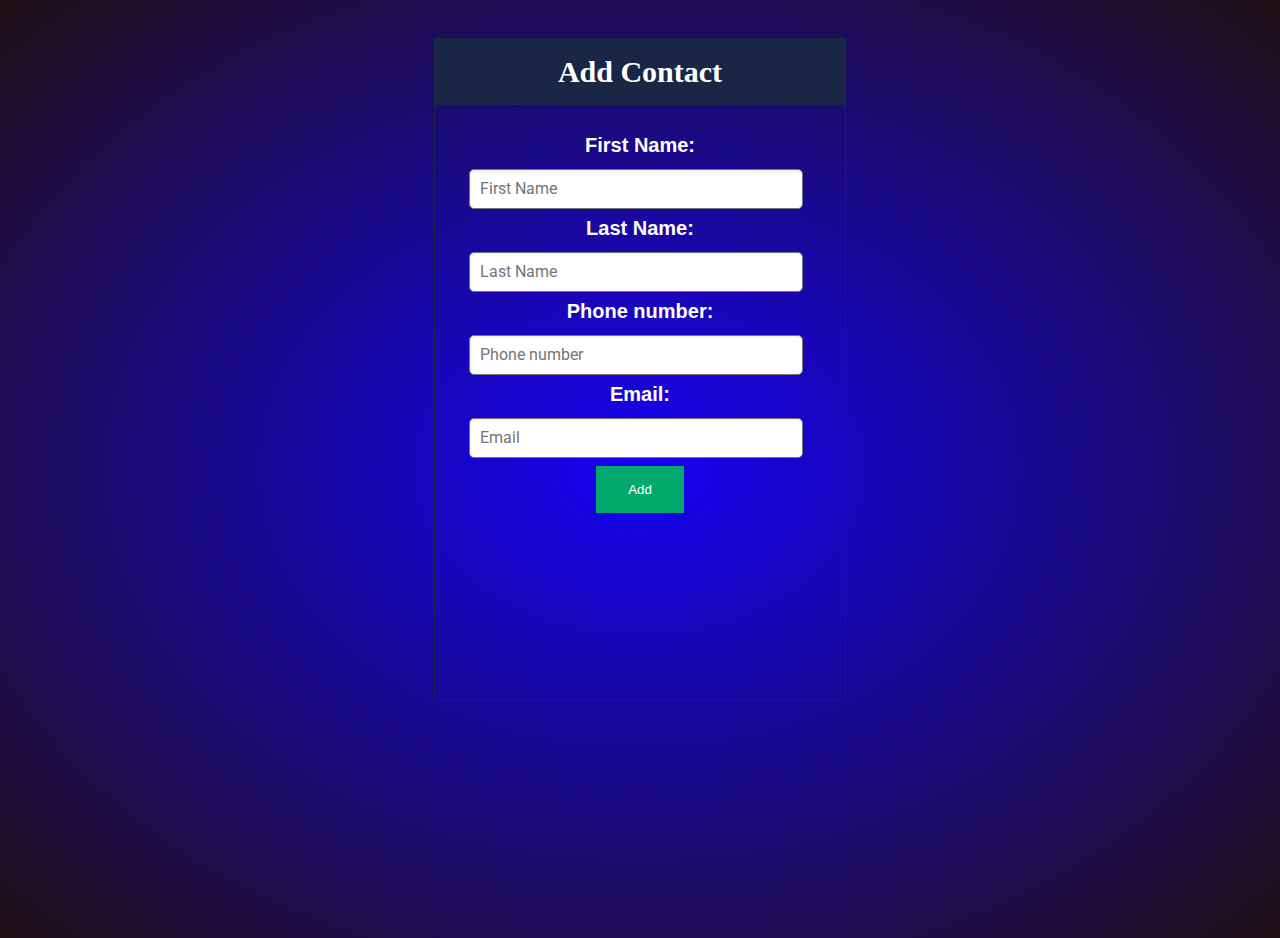
==== html/addContact.html @ b5bdb9a2 "fix typo" ====
<!DOCTYPE html>
<html lang="en">
  <head>
    <meta charset="UTF-8" />
    <script src="../JavaScript/script.js"></script>
    <meta http-equiv="X-UA-Compatible" content="IE=edge" />
    <meta name="viewport" content="width=device-width, initial-scale=1.0" />
    <link href="../style/style_register.css" rel="stylesheet" />
    <link
      href="https://fonts.googleapis.com/css?family=Roboto:100"
      rel="stylesheet"
    />
    <title>Add Contact</title>
  </head>
  <body>
    <div class="loginDiv">
      <div class="login_header">
        <span class="inner-title">Add Contact</span>
      </div>
      <div class="login_body">
        <p class="text1">First Name:</p>
        <div class="userName">
          <input type="text" class="loginName" placeholder="First Name" /><br />
        </div>
        <p class="text1">Last Name:</p>
        <div class="passWord">
          <input
            type="text"
            class="loginPassword"
            placeholder="Last Name"
          /><br />
        </div>
        <p class="text1">Phone number:</p>
        <div class="passWord">
          <input
            type="number"
            class="loginPassword"
            placeholder="Phone number"
          /><br />
        </div>
        <p class="text1">Email:</p>
        <div class="passWord">
          <input type="email" class="loginPassword" placeholder="Email" /><br />
        </div>

        <button
          type="button"
          id="loginButton"
          class="buttons"
          onclick="addContact();"
        >
          Add
        </button>
      </div>
    </div>
    <div class="light x1"></div>
    <div class="light x2"></div>
    <div class="light x3"></div>
    <div class="light x4"></div>
    <div class="light x5"></div>
    <div class="light x6"></div>
    <div class="light x7"></div>
    <div class="light x8"></div>
    <div class="light x9"></div>
  </body>
</html>
---- style/style_register.css ----
body {
  margin: 0;
  height: 100vh;
  font-weight: 100;
  background: radial-gradient(#1602f4, #1f1013);
  -webkit-overflow-y: hidden;
  -moz-overflow-y: hidden;
  -o-overflow-y: hidden;
  overflow-y: hidden;
  -webkit-animation: fadeIn 1 1s ease-out;
  -moz-animation: fadeIn 1 1s ease-out;
  -o-animation: fadeIn 1 1s ease-out;
  animation: fadeIn 1 1s ease-out;
}

button:hover {
  background-color: rgb(218, 252, 236);
  cursor: pointer;
  color: rgb(0, 0, 0);
  opacity: 0.8;
  box-shadow: 0 8px 16px 0 rgba(0, 0, 0, 0.2);
}

.light {
  position: absolute;
  width: 0px;
  opacity: 0.75;
  background-color: white;
  box-shadow: #e9f1f1 0px 0px 20px 2px;
  opacity: 0;
  top: 100vh;
  bottom: 0px;
  left: 0px;
  right: 0px;
  margin: auto;
}

.x1 {
  -webkit-animation: floatUp 4s infinite linear;
  -moz-animation: floatUp 4s infinite linear;
  -o-animation: floatUp 4s infinite linear;
  animation: floatUp 4s infinite linear;
  -webkit-transform: scale(1);
  -moz-transform: scale(1);
  -o-transform: scale(1);
  transform: scale(1);
}

.x2 {
  -webkit-animation: floatUp 7s infinite linear;
  -moz-animation: floatUp 7s infinite linear;
  -o-animation: floatUp 7s infinite linear;
  animation: floatUp 7s infinite linear;
  -webkit-transform: scale(1.6);
  -moz-transform: scale(1.6);
  -o-transform: scale(1.6);
  transform: scale(1.6);
  left: 15%;
}

.x3 {
  -webkit-animation: floatUp 2.5s infinite linear;
  -moz-animation: floatUp 2.5s infinite linear;
  -o-animation: floatUp 2.5s infinite linear;
  animation: floatUp 2.5s infinite linear;
  -webkit-transform: scale(0.5);
  -moz-transform: scale(0.5);
  -o-transform: scale(0.5);
  transform: scale(0.5);
  left: -15%;
}

.x4 {
  -webkit-animation: floatUp 4.5s infinite linear;
  -moz-animation: floatUp 4.5s infinite linear;
  -o-animation: floatUp 4.5s infinite linear;
  animation: floatUp 4.5s infinite linear;
  -webkit-transform: scale(1.2);
  -moz-transform: scale(1.2);
  -o-transform: scale(1.2);
  transform: scale(1.2);
  left: -34%;
}

.x5 {
  -webkit-animation: floatUp 8s infinite linear;
  -moz-animation: floatUp 8s infinite linear;
  -o-animation: floatUp 8s infinite linear;
  animation: floatUp 8s infinite linear;
  -webkit-transform: scale(2.2);
  -moz-transform: scale(2.2);
  -o-transform: scale(2.2);
  transform: scale(2.2);
  left: -57%;
}

.x6 {
  -webkit-animation: floatUp 3s infinite linear;
  -moz-animation: floatUp 3s infinite linear;
  -o-animation: floatUp 3s infinite linear;
  animation: floatUp 3s infinite linear;
  -webkit-transform: scale(0.8);
  -moz-transform: scale(0.8);
  -o-transform: scale(0.8);
  transform: scale(0.8);
  left: -81%;
}

.x7 {
  -webkit-animation: floatUp 5.3s infinite linear;
  -moz-animation: floatUp 5.3s infinite linear;
  -o-animation: floatUp 5.3s infinite linear;
  animation: floatUp 5.3s infinite linear;
  -webkit-transform: scale(3.2);
  -moz-transform: scale(3.2);
  -o-transform: scale(3.2);
  transform: scale(3.2);
  left: 37%;
}

.x8 {
  -webkit-animation: floatUp 4.7s infinite linear;
  -moz-animation: floatUp 4.7s infinite linear;
  -o-animation: floatUp 4.7s infinite linear;
  animation: floatUp 4.7s infinite linear;
  -webkit-transform: scale(1.7);
  -moz-transform: scale(1.7);
  -o-transform: scale(1.7);
  transform: scale(1.7);
  left: 62%;
}

.x9 {
  -webkit-animation: floatUp 4.1s infinite linear;
  -moz-animation: floatUp 4.1s infinite linear;
  -o-animation: floatUp 4.1s infinite linear;
  animation: floatUp 4.1s infinite linear;
  -webkit-transform: scale(0.9);
  -moz-transform: scale(0.9);
  -o-transform: scale(0.9);
  transform: scale(0.9);
  left: 85%;
}

@-webkit-keyframes floatUp {
  0% {
    top: 100vh;
    opacity: 0;
  }
  25% {
    opacity: 1;
  }
  50% {
    top: 0vh;
    opacity: 0.8;
  }
  75% {
    opacity: 1;
  }
  100% {
    top: -100vh;
    opacity: 0;
  }
}
@-moz-keyframes floatUp {
  0% {
    top: 100vh;
    opacity: 0;
  }
  25% {
    opacity: 1;
  }
  50% {
    top: 0vh;
    opacity: 0.8;
  }
  75% {
    opacity: 1;
  }
  100% {
    top: -100vh;
    opacity: 0;
  }
}
@-o-keyframes floatUp {
  0% {
    top: 100vh;
    opacity: 0;
  }
  25% {
    opacity: 1;
  }
  50% {
    top: 0vh;
    opacity: 0.8;
  }
  75% {
    opacity: 1;
  }
  100% {
    top: -100vh;
    opacity: 0;
  }
}
@keyframes floatUp {
  0% {
    top: 100vh;
    opacity: 0;
  }
  25% {
    opacity: 1;
  }
  50% {
    top: 0vh;
    opacity: 0.8;
  }
  75% {
    opacity: 1;
  }
  100% {
    top: -100vh;
    opacity: 0;
  }
}

@-webkit-keyframes fadeIn {
  from {
    opacity: 0;
  }
  to {
    opacity: 1;
  }
}

@-moz-keyframes fadeIn {
  from {
    opacity: 0;
  }
  to {
    opacity: 1;
  }
}

@-o-keyframes fadeIn {
  from {
    opacity: 0;
  }
  to {
    opacity: 1;
  }
}

@keyframes fadeIn {
  from {
    opacity: 0;
  }
  to {
    opacity: 1;
  }
}

@-webkit-keyframes fadeOut {
  0% {
    opacity: 0;
  }
  30% {
    opacity: 1;
  }
  80% {
    opacity: 0.9;
  }
  100% {
    opacity: 0;
  }
}

@-moz-keyframes fadeOut {
  0% {
    opacity: 0;
  }
  30% {
    opacity: 1;
  }
  80% {
    opacity: 0.9;
  }
  100% {
    opacity: 0;
  }
}

@-o-keyframes fadeOut {
  0% {
    opacity: 0;
  }
  30% {
    opacity: 1;
  }
  80% {
    opacity: 0.9;
  }
  100% {
    opacity: 0;
  }
}

@keyframes fadeOut {
  0% {
    opacity: 0;
  }
  30% {
    opacity: 1;
  }
  80% {
    opacity: 0.9;
  }
  100% {
    opacity: 0;
  }
}

@-webkit-keyframes finalFade {
  0% {
    opacity: 0;
  }
  30% {
    opacity: 1;
  }
  80% {
    opacity: 0.9;
  }
  100% {
    opacity: 1;
  }
}

@-moz-keyframes finalFade {
  0% {
    opacity: 0;
  }
  30% {
    opacity: 1;
  }
  80% {
    opacity: 0.9;
  }
  100% {
    opacity: 1;
  }
}

@-o-keyframes finalFade {
  0% {
    opacity: 0;
  }
  30% {
    opacity: 1;
  }
  80% {
    opacity: 0.9;
  }
  100% {
    opacity: 1;
  }
}

@keyframes finalFade {
  0% {
    opacity: 0;
  }
  30% {
    opacity: 1;
  }
  80% {
    opacity: 0.9;
  }
  100% {
    opacity: 1;
  }
}

.login_header {
  padding: 16px;
  background: #192646;
  color: #ffffff;
  width: 378px;
  margin-left: -25px;
  text-align: center;
  margin-top: -25px;
}

.loginDiv {
  padding: 25px;
  font-size: 30px;
  font-weight: bold;
  width: 360px;
  height: 610px;
  border: 1px solid #192646;
  display: block;
  justify-content: center;
  text-align: center;
  margin: auto;
  margin-top: 3%;
}

.login_body {
  margin: 8%;
}

.userName {
  width: 400px;
  height: 50px;
  border-radius: 0px;
  margin-left: 12px;
}

.passWord {
  width: 400px;
  height: 50px;
  border-radius: 0;
  margin-left: 12px;
}

.firstName {
  width: 400px;
  height: 50px;
  border-radius: 0;
  margin-left: 12px;
}

.lastName {
  width: 400px;
  height: 50px;
  border-radius: 0;
  margin-left: 12px;
}

.phoneNumber {
  width: 400px;
  height: 50px;
  border-radius: 0;
  margin-left: 12px;
  margin-bottom: 15px;
}

.loginPassword {
  flex: 1;
  height: 36px;
  padding-left: 10px;
  font-size: 16px;
  border-width: 1px;
  border-style: solid;
  border-radius: 150px;
  box-shadow: inset 1px 2px 3px rgba(0, 0, 0, 0.05);
  width: 0;
  border-radius: 5px;
  text-align: left;
  width: 80%;
  margin-left: -130px;
  margin-top: -60px;
  font-family: Roboto, Arial;
}

.loginName {
  flex: 1;
  height: 36px;
  padding-left: 10px;
  font-size: 16px;
  border-width: 1px;
  border-style: solid;
  border-radius: 150px;
  box-shadow: inset 1px 2px 3px rgba(0, 0, 0, 0.05);
  width: 0;
  border-radius: 5px;
  text-align: left;
  width: 80%;
  margin-left: -130px;
  margin-top: -60px;
  font-family: Roboto, Arial;
}

.text1 {
  font-family: 'Noto Sans JP', sans-serif;
  font-size: 20px;
  font-weight: bold;
  text-align: center;
  margin: auto;
  margin-bottom: 10px;
  color: white;
}

.buttons {
  background-color: #04aa6d;
  border: none;
  color: white;
  padding: 16px 32px;
  text-decoration: none;
  margin: 4px 2px;
  cursor: pointer;
  display: block;
  margin: auto;
  text-align: center;
  justify-content: center;
}

.text2 {
  font-family: 'Noto Sans JP', sans-serif;
  font-size: 16px;
  font-weight: bolder;
  color: white;
}

a{
  text-decoration: none;
}

a:hover{
  text-decoration: underline;
}

input::-webkit-inner-spin-button, 
input::-webkit-outer-spin-button { 
  -webkit-appearance: none; 
  margin: 0; 
}

.eye-icon{
  position: absolute;
  font-size: 22px;
  color: #8b8b8b;
  margin-left: 10px;
  margin-top: 11px;
  cursor: pointer;
  /*z-index: 100;*/
}
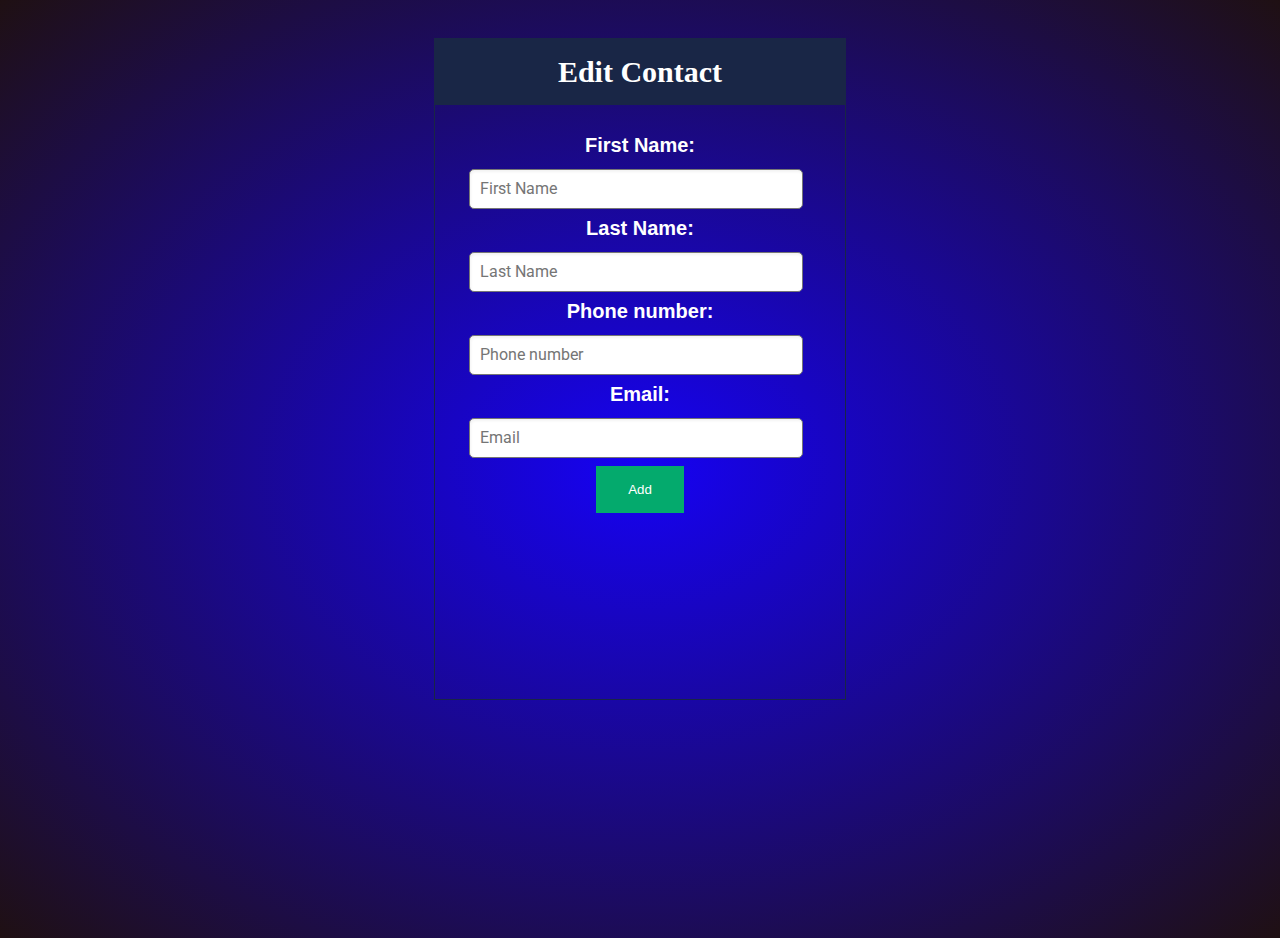
==== commit 4864fb3f: "add front-end capabilities for editing contacts" ====
--- a/html/addContact.html
+++ b/html/addContact.html
@@ -3,6 +3,7 @@
   <head>
     <meta charset="UTF-8" />
     <script src="../JavaScript/script.js"></script>
+    <body onload="editContact_populate();"></body>
     <meta http-equiv="X-UA-Compatible" content="IE=edge" />
     <meta name="viewport" content="width=device-width, initial-scale=1.0" />
     <link href="../style/style_register.css" rel="stylesheet" />
@@ -15,16 +16,17 @@
   <body>
     <div class="loginDiv">
       <div class="login_header">
-        <span class="inner-title">Add Contact</span>
+        <span id= "status" class="inner-title">Add Contact</span>
       </div>
       <div class="login_body">
         <p class="text1">First Name:</p>
         <div class="userName">
-          <input type="text" class="loginName" placeholder="First Name" /><br />
+          <input type="text" id="fname" class="loginName" placeholder="First Name" /><br />
         </div>
         <p class="text1">Last Name:</p>
         <div class="passWord">
           <input
+            id="lname"
             type="text"
             class="loginPassword"
             placeholder="Last Name"
@@ -34,13 +36,14 @@
         <div class="passWord">
           <input
             type="number"
+            id="pnumber"
             class="loginPassword"
             placeholder="Phone number"
           /><br />
         </div>
         <p class="text1">Email:</p>
         <div class="passWord">
-          <input type="email" class="loginPassword" placeholder="Email" /><br />
+          <input type="email" id="email" class="loginPassword" placeholder="Email" /><br />
         </div>
 
         <button
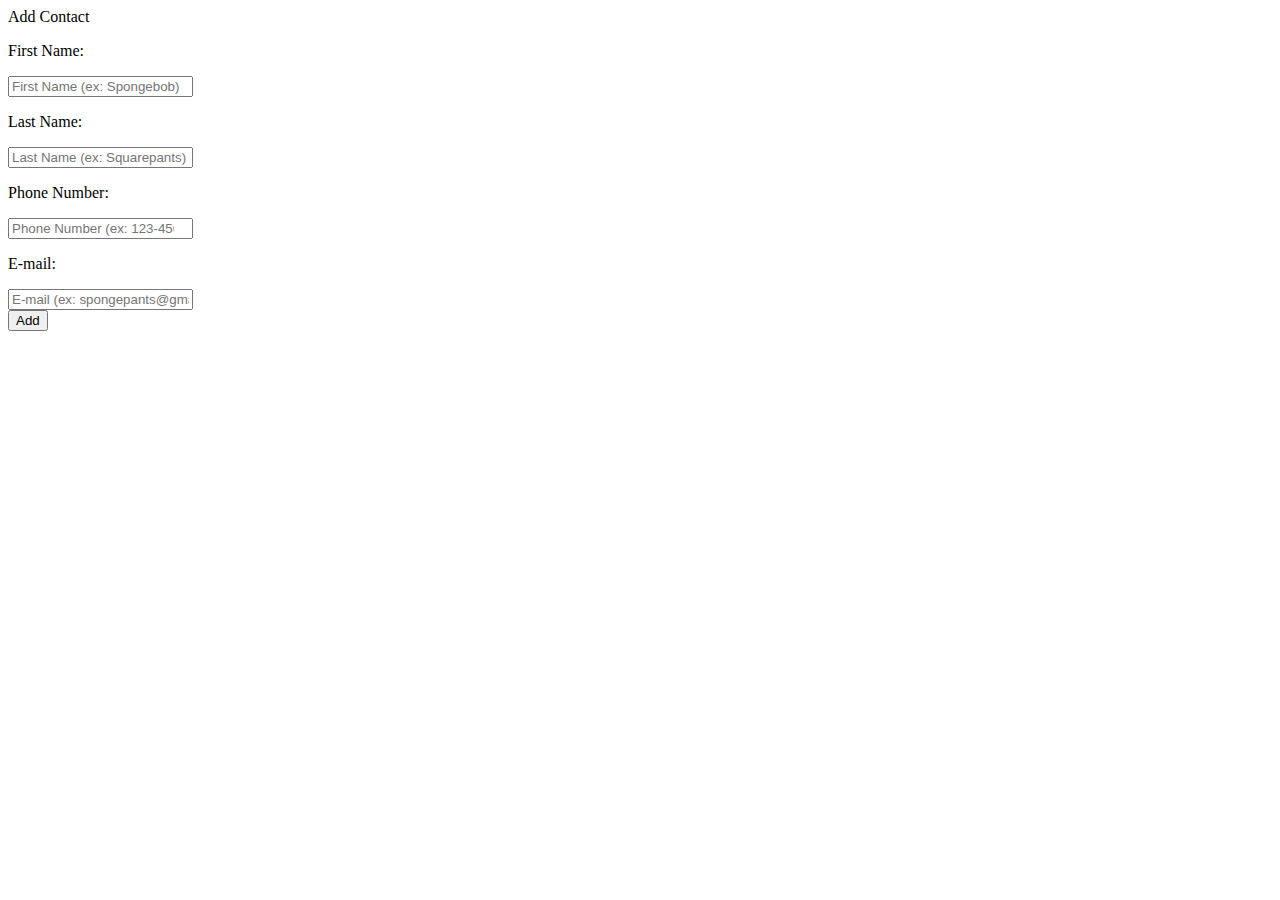
==== commit 296986d1: "Updates" ====
--- a/html/addContact.html
+++ b/html/addContact.html
@@ -1,69 +1,85 @@
-<!DOCTYPE html>
-<html lang="en">
-  <head>
-    <meta charset="UTF-8" />
-    <script src="../JavaScript/script.js"></script>
-    <body onload="editContact_populate();"></body>
-    <meta http-equiv="X-UA-Compatible" content="IE=edge" />
-    <meta name="viewport" content="width=device-width, initial-scale=1.0" />
-    <link href="../style/style_register.css" rel="stylesheet" />
-    <link
-      href="https://fonts.googleapis.com/css?family=Roboto:100"
-      rel="stylesheet"
-    />
-    <title>Add Contact</title>
-  </head>
-  <body>
-    <div class="loginDiv">
-      <div class="login_header">
-        <span id= "status" class="inner-title">Add Contact</span>
-      </div>
-      <div class="login_body">
-        <p class="text1">First Name:</p>
-        <div class="userName">
-          <input type="text" id="fname" class="loginName" placeholder="First Name" /><br />
-        </div>
-        <p class="text1">Last Name:</p>
-        <div class="passWord">
-          <input
-            id="lname"
-            type="text"
-            class="loginPassword"
-            placeholder="Last Name"
-          /><br />
-        </div>
-        <p class="text1">Phone number:</p>
-        <div class="passWord">
-          <input
-            type="number"
-            id="pnumber"
-            class="loginPassword"
-            placeholder="Phone number"
-          /><br />
-        </div>
-        <p class="text1">Email:</p>
-        <div class="passWord">
-          <input type="email" id="email" class="loginPassword" placeholder="Email" /><br />
-        </div>
-
-        <button
-          type="button"
-          id="loginButton"
-          class="buttons"
-          onclick="addContact();"
-        >
-          Add
-        </button>
-      </div>
-    </div>
-    <div class="light x1"></div>
-    <div class="light x2"></div>
-    <div class="light x3"></div>
-    <div class="light x4"></div>
-    <div class="light x5"></div>
-    <div class="light x6"></div>
-    <div class="light x7"></div>
-    <div class="light x8"></div>
-    <div class="light x9"></div>
-  </body>
-</html>
+<!DOCTYPE html>
+<html lang="en">
+  <head>
+    <meta charset="UTF-8" />
+    <script src="../JavaScript/script.js"></script>
+    <meta http-equiv="X-UA-Compatible" content="IE=edge" />
+    <meta name="viewport" content="width=device-width, initial-scale=1.0" />
+    <link href="../style/style_contact.css" rel="stylesheet" />
+    <link href="https://fonts.googleapis.com/css?family=Roboto:100" rel="stylesheet" />
+    <link rel="preconnect" href="https://fonts.googleapis.com">
+    <link rel="preconnect" href="https://fonts.gstatic.com" crossorigin>
+    <link href="https://fonts.googleapis.com/css2?family=Work+Sans:wght@400;700&display=swap" rel="stylesheet">
+    <title>Add Contact</title>
+  </head>
+  <body>
+
+    <div class="contactDiv">
+      <div class="contactHeader">
+        <span 
+          id= "status" 
+          class="inner-title"
+        >Add Contact</span>
+      </div>
+      
+      <div class="contactBody">
+
+        <p class="text1">First Name:</p>
+        <div class="fName">
+          <input type="text"
+            id="fname"
+            class="contactText" 
+            placeholder="First Name (ex: Spongebob)" 
+        /><br />
+        </div>
+
+        <p class="text1">Last Name:</p>
+        <div class="lName">
+          <input
+            id="lname"
+            type="text"
+            class="contactText"
+            placeholder="Last Name (ex: Squarepants)"
+        /><br />
+        </div>
+
+        <p class="text1">Phone Number:</p>
+        <div class="pNumber">
+          <input
+            type="number"
+            id="pnumber"
+            name="pnumber"
+            class="contactText"
+            placeholder="Phone Number (ex: 123-456-7890)"
+        /><br />
+        </div>
+        <p class="text1">E-mail:</p>
+        <div class="eMail">
+          <input type="email" 
+          id="email" 
+          class="contactText" 
+          placeholder="E-mail (ex: spongepants@gmail.com)" 
+        /><br />
+        </div>
+
+        <button
+          type="button"
+          id="addButton"
+          class="buttons"
+          onclick="addContact();"
+        >
+          Add
+        </button>
+      </div>
+    </div>
+    <div class="light x1"></div>
+    <div class="light x2"></div>
+    <div class="light x3"></div>
+    <div class="light x4"></div>
+    <div class="light x5"></div>
+    <div class="light x6"></div>
+    <div class="light x7"></div>
+    <div class="light x8"></div>
+    <div class="light x9"></div>
+  </body>
+</html>
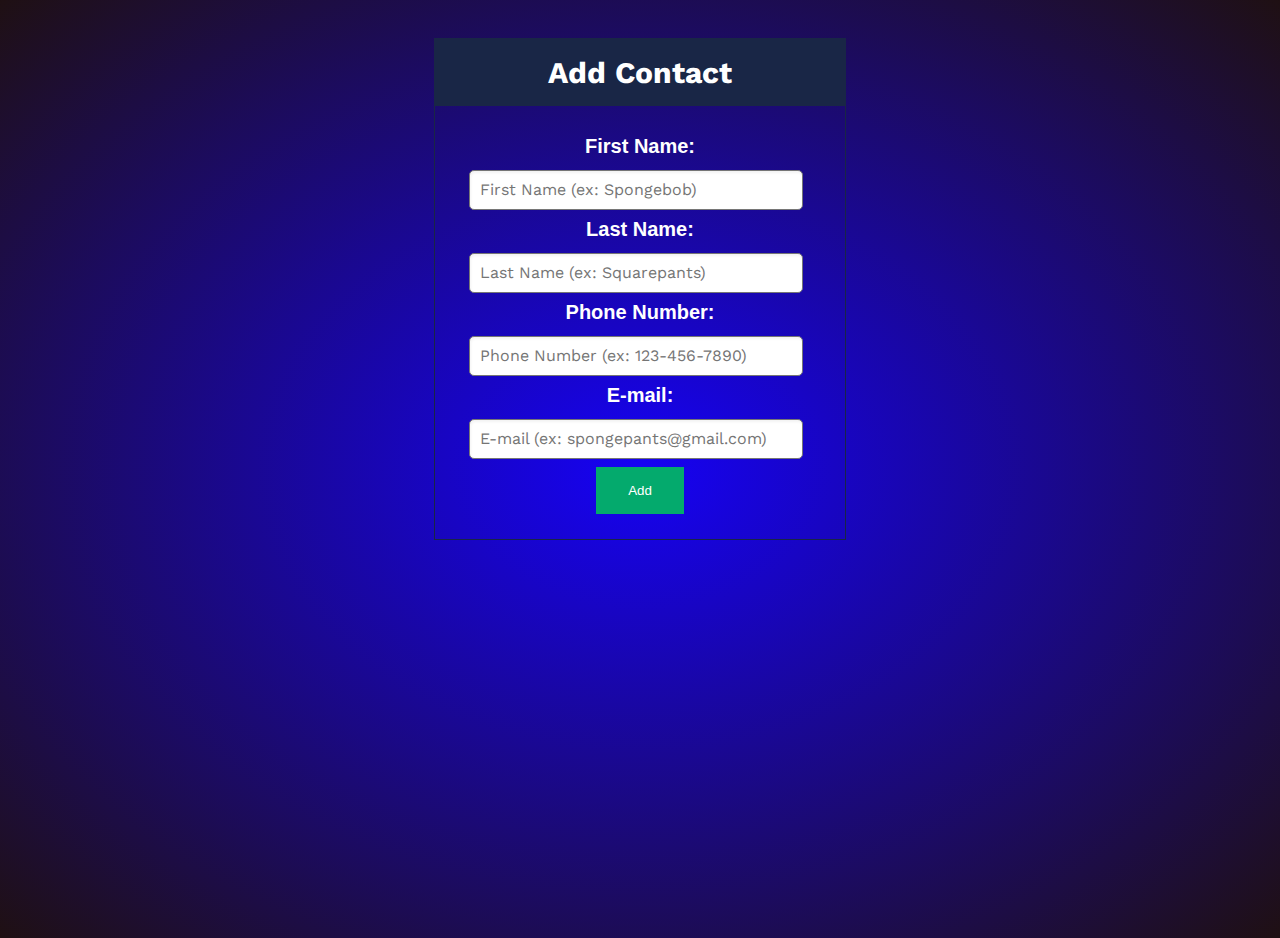
==== commit 26dbe6b1: "Press enter for register/edit/add" ====
--- a/html/addContact.html
+++ b/html/addContact.html
@@ -70,6 +70,17 @@
         >
           Add
         </button>
+
+        <script>
+          var button = document.getElementById("addButton");
+          var textBox = document.getElementById("email");
+  
+          textBox.addEventListener("keyup", function(event){
+            if(event.keyCode == 13){
+              button.click();
+            }
+          });
+        </script>
       </div>
     </div>
     <div class="light x1"></div>
--- a/style/style_contact.css
+++ b/style/style_contact.css
@@ -0,0 +1,514 @@
+body {
+    margin: 0;
+    height: 100vh;
+    font-weight: 100;
+    background: radial-gradient(#1602f4, #1f1013);
+    -webkit-overflow-y: hidden;
+    -moz-overflow-y: hidden;
+    -o-overflow-y: hidden;
+    overflow-y: hidden;
+    -webkit-animation: fadeIn 1 1s ease-out;
+    -moz-animation: fadeIn 1 1s ease-out;
+    -o-animation: fadeIn 1 1s ease-out;
+    animation: fadeIn 1 1s ease-out;
+  }
+  
+  button:hover {
+    background-color: rgb(218, 252, 236);
+    cursor: pointer;
+    color: rgb(0, 0, 0);
+    opacity: 0.8;
+    box-shadow: 0 8px 16px 0 rgba(0, 0, 0, 0.2);
+  }
+  
+  .light {
+    position: absolute;
+    width: 0px;
+    opacity: 0.75;
+    background-color: white;
+    box-shadow: #e9f1f1 0px 0px 20px 2px;
+    opacity: 0;
+    top: 100vh;
+    bottom: 0px;
+    left: 0px;
+    right: 0px;
+    margin: auto;
+  }
+  
+  .x1 {
+    -webkit-animation: floatUp 4s infinite linear;
+    -moz-animation: floatUp 4s infinite linear;
+    -o-animation: floatUp 4s infinite linear;
+    animation: floatUp 4s infinite linear;
+    -webkit-transform: scale(1);
+    -moz-transform: scale(1);
+    -o-transform: scale(1);
+    transform: scale(1);
+  }
+  
+  .x2 {
+    -webkit-animation: floatUp 7s infinite linear;
+    -moz-animation: floatUp 7s infinite linear;
+    -o-animation: floatUp 7s infinite linear;
+    animation: floatUp 7s infinite linear;
+    -webkit-transform: scale(1.6);
+    -moz-transform: scale(1.6);
+    -o-transform: scale(1.6);
+    transform: scale(1.6);
+    left: 15%;
+  }
+  
+  .x3 {
+    -webkit-animation: floatUp 2.5s infinite linear;
+    -moz-animation: floatUp 2.5s infinite linear;
+    -o-animation: floatUp 2.5s infinite linear;
+    animation: floatUp 2.5s infinite linear;
+    -webkit-transform: scale(0.5);
+    -moz-transform: scale(0.5);
+    -o-transform: scale(0.5);
+    transform: scale(0.5);
+    left: -15%;
+  }
+  
+  .x4 {
+    -webkit-animation: floatUp 4.5s infinite linear;
+    -moz-animation: floatUp 4.5s infinite linear;
+    -o-animation: floatUp 4.5s infinite linear;
+    animation: floatUp 4.5s infinite linear;
+    -webkit-transform: scale(1.2);
+    -moz-transform: scale(1.2);
+    -o-transform: scale(1.2);
+    transform: scale(1.2);
+    left: -34%;
+  }
+  
+  .x5 {
+    -webkit-animation: floatUp 8s infinite linear;
+    -moz-animation: floatUp 8s infinite linear;
+    -o-animation: floatUp 8s infinite linear;
+    animation: floatUp 8s infinite linear;
+    -webkit-transform: scale(2.2);
+    -moz-transform: scale(2.2);
+    -o-transform: scale(2.2);
+    transform: scale(2.2);
+    left: -57%;
+  }
+  
+  .x6 {
+    -webkit-animation: floatUp 3s infinite linear;
+    -moz-animation: floatUp 3s infinite linear;
+    -o-animation: floatUp 3s infinite linear;
+    animation: floatUp 3s infinite linear;
+    -webkit-transform: scale(0.8);
+    -moz-transform: scale(0.8);
+    -o-transform: scale(0.8);
+    transform: scale(0.8);
+    left: -81%;
+  }
+  
+  .x7 {
+    -webkit-animation: floatUp 5.3s infinite linear;
+    -moz-animation: floatUp 5.3s infinite linear;
+    -o-animation: floatUp 5.3s infinite linear;
+    animation: floatUp 5.3s infinite linear;
+    -webkit-transform: scale(3.2);
+    -moz-transform: scale(3.2);
+    -o-transform: scale(3.2);
+    transform: scale(3.2);
+    left: 37%;
+  }
+  
+  .x8 {
+    -webkit-animation: floatUp 4.7s infinite linear;
+    -moz-animation: floatUp 4.7s infinite linear;
+    -o-animation: floatUp 4.7s infinite linear;
+    animation: floatUp 4.7s infinite linear;
+    -webkit-transform: scale(1.7);
+    -moz-transform: scale(1.7);
+    -o-transform: scale(1.7);
+    transform: scale(1.7);
+    left: 62%;
+  }
+  
+  .x9 {
+    -webkit-animation: floatUp 4.1s infinite linear;
+    -moz-animation: floatUp 4.1s infinite linear;
+    -o-animation: floatUp 4.1s infinite linear;
+    animation: floatUp 4.1s infinite linear;
+    -webkit-transform: scale(0.9);
+    -moz-transform: scale(0.9);
+    -o-transform: scale(0.9);
+    transform: scale(0.9);
+    left: 85%;
+  }
+  
+  @-webkit-keyframes floatUp {
+    0% {
+      top: 100vh;
+      opacity: 0;
+    }
+    25% {
+      opacity: 1;
+    }
+    50% {
+      top: 0vh;
+      opacity: 0.8;
+    }
+    75% {
+      opacity: 1;
+    }
+    100% {
+      top: -100vh;
+      opacity: 0;
+    }
+  }
+  @-moz-keyframes floatUp {
+    0% {
+      top: 100vh;
+      opacity: 0;
+    }
+    25% {
+      opacity: 1;
+    }
+    50% {
+      top: 0vh;
+      opacity: 0.8;
+    }
+    75% {
+      opacity: 1;
+    }
+    100% {
+      top: -100vh;
+      opacity: 0;
+    }
+  }
+  @-o-keyframes floatUp {
+    0% {
+      top: 100vh;
+      opacity: 0;
+    }
+    25% {
+      opacity: 1;
+    }
+    50% {
+      top: 0vh;
+      opacity: 0.8;
+    }
+    75% {
+      opacity: 1;
+    }
+    100% {
+      top: -100vh;
+      opacity: 0;
+    }
+  }
+  @keyframes floatUp {
+    0% {
+      top: 100vh;
+      opacity: 0;
+    }
+    25% {
+      opacity: 1;
+    }
+    50% {
+      top: 0vh;
+      opacity: 0.8;
+    }
+    75% {
+      opacity: 1;
+    }
+    100% {
+      top: -100vh;
+      opacity: 0;
+    }
+  }
+  
+  @-webkit-keyframes fadeIn {
+    from {
+      opacity: 0;
+    }
+    to {
+      opacity: 1;
+    }
+  }
+  
+  @-moz-keyframes fadeIn {
+    from {
+      opacity: 0;
+    }
+    to {
+      opacity: 1;
+    }
+  }
+  
+  @-o-keyframes fadeIn {
+    from {
+      opacity: 0;
+    }
+    to {
+      opacity: 1;
+    }
+  }
+  
+  @keyframes fadeIn {
+    from {
+      opacity: 0;
+    }
+    to {
+      opacity: 1;
+    }
+  }
+  
+  @-webkit-keyframes fadeOut {
+    0% {
+      opacity: 0;
+    }
+    30% {
+      opacity: 1;
+    }
+    80% {
+      opacity: 0.9;
+    }
+    100% {
+      opacity: 0;
+    }
+  }
+  
+  @-moz-keyframes fadeOut {
+    0% {
+      opacity: 0;
+    }
+    30% {
+      opacity: 1;
+    }
+    80% {
+      opacity: 0.9;
+    }
+    100% {
+      opacity: 0;
+    }
+  }
+  
+  @-o-keyframes fadeOut {
+    0% {
+      opacity: 0;
+    }
+    30% {
+      opacity: 1;
+    }
+    80% {
+      opacity: 0.9;
+    }
+    100% {
+      opacity: 0;
+    }
+  }
+  
+  @keyframes fadeOut {
+    0% {
+      opacity: 0;
+    }
+    30% {
+      opacity: 1;
+    }
+    80% {
+      opacity: 0.9;
+    }
+    100% {
+      opacity: 0;
+    }
+  }
+  
+  @-webkit-keyframes finalFade {
+    0% {
+      opacity: 0;
+    }
+    30% {
+      opacity: 1;
+    }
+    80% {
+      opacity: 0.9;
+    }
+    100% {
+      opacity: 1;
+    }
+  }
+  
+  @-moz-keyframes finalFade {
+    0% {
+      opacity: 0;
+    }
+    30% {
+      opacity: 1;
+    }
+    80% {
+      opacity: 0.9;
+    }
+    100% {
+      opacity: 1;
+    }
+  }
+  
+  @-o-keyframes finalFade {
+    0% {
+      opacity: 0;
+    }
+    30% {
+      opacity: 1;
+    }
+    80% {
+      opacity: 0.9;
+    }
+    100% {
+      opacity: 1;
+    }
+  }
+  
+  @keyframes finalFade {
+    0% {
+      opacity: 0;
+    }
+    30% {
+      opacity: 1;
+    }
+    80% {
+      opacity: 0.9;
+    }
+    100% {
+      opacity: 1;
+    }
+  }
+  
+  .contactHeader {
+    padding: 16px;
+    background: #192646;
+    color: #ffffff;
+    width: 378px;
+    margin-left: -25px;
+    text-align: center;
+    margin-top: -25px;
+  }
+  
+  .contactDiv {
+    padding: 25px;
+    font-size: 30px;
+    font-weight: bold;
+    width: 360px;
+    height: 450px;
+    border: 1px solid #192646;
+    display: block;
+    justify-content: center;
+    text-align: center;
+    margin: auto;
+    margin-top: 3%;
+  }
+  
+  .contactBody {
+    margin: 8%;
+  }
+  
+  .fName {
+    width: 400px;
+    height: 50px;
+    border-radius: 0px;
+    margin-left: 12px;
+  }
+  
+  .lName {
+    width: 400px;
+    height: 50px;
+    border-radius: 0;
+    margin-left: 12px;
+  }
+  
+  .pNumber {
+    width: 400px;
+    height: 50px;
+    border-radius: 0;
+    margin-left: 12px;
+  }
+  
+  .eMail {
+    width: 400px;
+    height: 50px;
+    border-radius: 0;
+    margin-left: 12px;
+  }
+  
+  .contactText {
+    flex: 1;
+    height: 36px;
+    padding-left: 10px;
+    font-size: 16px;
+    border-width: 1px;
+    border-style: solid;
+    border-radius: 150px;
+    box-shadow: inset 1px 2px 3px rgba(0, 0, 0, 0.05);
+    width: 0;
+    border-radius: 5px;
+    text-align: left;
+    width: 80%;
+    margin-left: -130px;
+    margin-top: -60px;
+    font-family: 'Work Sans', sans-serif;
+  }
+  
+  .text1 {
+    font-family: 'Noto Sans JP', sans-serif;
+    font-size: 20px;
+    font-weight: bold;
+    text-align: center;
+    margin: auto;
+    margin-bottom: 10px;
+    color: white;
+  }
+  
+  .buttons {
+    background-color: #04aa6d;
+    border: none;
+    color: white;
+    padding: 16px 32px;
+    text-decoration: none;
+    margin: 4px 2px;
+    cursor: pointer;
+    display: block;
+    margin: auto;
+    text-align: center;
+    justify-content: center;
+  }
+  
+  .text2 {
+    font-family: 'Noto Sans JP', sans-serif;
+    font-size: 16px;
+    font-weight: bolder;
+    color: white;
+  }
+  
+  a{
+    text-decoration: none;
+  }
+  
+  a:hover{
+    text-decoration: underline;
+  }
+  
+  input::-webkit-inner-spin-button, 
+  input::-webkit-outer-spin-button { 
+    -webkit-appearance: none; 
+    margin: 0; 
+  }
+  
+  .eye-icon{
+    position: absolute;
+    font-size: 22px;
+    color: #8b8b8b;
+    margin-left: 10px;
+    margin-top: 11px;
+    cursor: pointer;
+    /*z-index: 100;*/
+  }
+  
+  .inner-title{
+    font-family: 'Work Sans', sans-serif;
+  }
+  